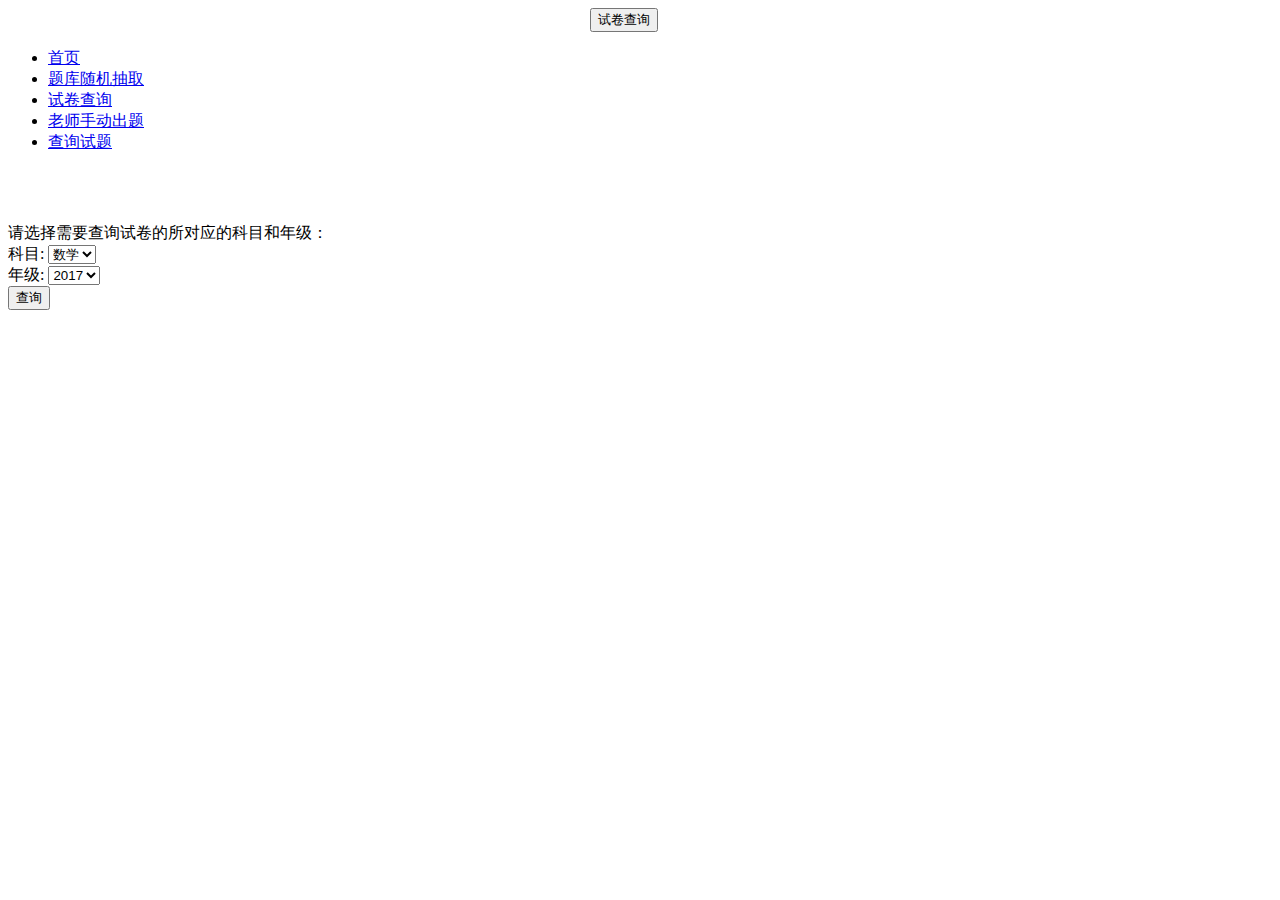
==== web/html/findalltestpaper.html @ 5a6c7861 "controller中添加了TeacherAppointTitle和TestPaperController; 在dao中添加了TeacherAppointTitleDao和TestPaperDao; " ====
<!DOCTYPE html>
<html lang="en">
<head>
    <meta charset="UTF-8">
    <meta http-equiv="X-UA-Compatible" content="IE=edge">
    <meta name="viewport" content="width=device-width, initial-scale=1">
    <link rel="stylesheet" href="/css/bootstrap.min.css">
    <script src="/js/jquery-3.2.1.min.js"></script>
    <script src="/js/bootstrap.min.js"></script>
    <script src="/js/testpaper.js"></script>
    <link rel="stylesheet" href="/css/testpaper.css">
    <script src="https://code.jquery.com/jquery-3.1.1.min.js"></script>
    <title>试卷查询</title>
</head>
<script>
    function findalltest() {
        $.get("/wanxi/findalltest",{subject:$("#subject").val(),grade:$("#grade").val()},function (data) {
        console.log(data.result);
        data=data.result;
        var html ='';
            for (let i = 0; i < data.length; i++) {
                html+='<table class="table">\n' +
                    '        <thead>\n' +
                    '        <tr>\n' +
                    '            <th>id</th>\n' +
                    '            <th>'+data[i].id+'</th>\n' +
                    '        </thead>\n' +
                    '        <tbody>\n' +
                    '        <tr class="active">\n' +
                    '            <td>考试名称</td>\n' +
                    '            <td>'+data[i].test_name+'</td>\n' +
                    '        <tr class="success">\n' +
                    '            <td>年级</td>\n' +
                    '            <td>'+data[i].grade+'</td>\n' +
                    '        <tr class="active">\n' +
                    '            <td>科目</td>\n' +
                    '            <td>'+data[i].subject+'</td>\n' +
                    '        <tr class="success">\n' +
                    '            <td>总分</td>\n' +
                    '            <td>'+data[i].sum_gader+'</td>\n' +
                    '        <tr class="active">\n' +
                    '            <td>题目数量</td>\n' +
                    '            <td>'+data[i].sum_title_num+'</td>\n' +
                    '        <tr class="success">\n' +
                    '            <td><a href="javascript:delete1('+data[i].id+')">删除该题</a>\n' +
                    '                &nbsp;&nbsp;&nbsp;&nbsp;\n' +
                    '                <a href="javascript:update1('+data[i].id+')">修改该试题</a></td>\n' +
                    '        </tbody>\n' +
                    '    </table>';
            }
            $("#findallhtml").html(html);
        },"json")

    }
</script>
<body class="container back">
<div style="width:100px;margin: 0 auto;">
    <button type="button" class="btn btn-primary title">试卷查询</button>
</div>
<div>
    <ul class="nav nav-pills">
        <li role="presentation"><a href="#">首页</a></li>
        <li role="presentation"><a href="/html/testpaper.html">题库随机抽取</a></li>
        <li role="presentation" class="active"><a href="#">试卷查询</a></li>
        <li role="presentation"><a href="/html/testpaper2.html">老师手动出题</a></li>
        <li role="presentation"><a href="/html/teacherfindAll.html">查询试题</a></li>
    </ul>
</div>
<div><br><br><br></div>
<a>请选择需要查询试卷的所对应的科目和年级：</a>
<br>
<label for="subject">科目:</label>
<select id="subject">
    <option>数学</option>
    <option>语文</option>
    <option>英语</option>
    <option>历史</option>
    <option>化学</option>
</select>
</div>
<div class="form-group font_J row col-md-2">
    <label for="grade">年级:</label>
    <select id="grade">
        <option>2017</option>
        <option>2018</option>
        <option>2019</option>
        <option>2020</option>
    </select>
</div>
<div id="findallhtml">
    <!--<table class="table">
        <thead>
        <tr>
            <th>id</th>
        </thead>
        <tbody>
        <tr class="active">
            <td>考试名称</td>
            <td>产品1</td>
        <tr class="success">
            <td>年级</td>
            <td>产品2</td>
        <tr class="active">
            <td>科目</td>
            <td>产品3</td>
        <tr class="success">
            <td>总分</td>
            <td>产品4</td>
        <tr class="active">
            <td>题目数量</td>
            <td>产品5</td>
        <tr class="success">
            <td><a href="javascript:delete1('+data.result[i].id+')">删除该题</a>
                &nbsp;&nbsp;&nbsp;&nbsp;
                <a href="javascript:update1('+data.result[i].id+')">修改该试题</a></td>
        </tbody>
    </table>-->
</div>
<div class="submit_style1 submit_style2"><input class="btn btn-default" type="submit" value="查询"
                                                onclick="findalltest()"></div>

</body>
</html>
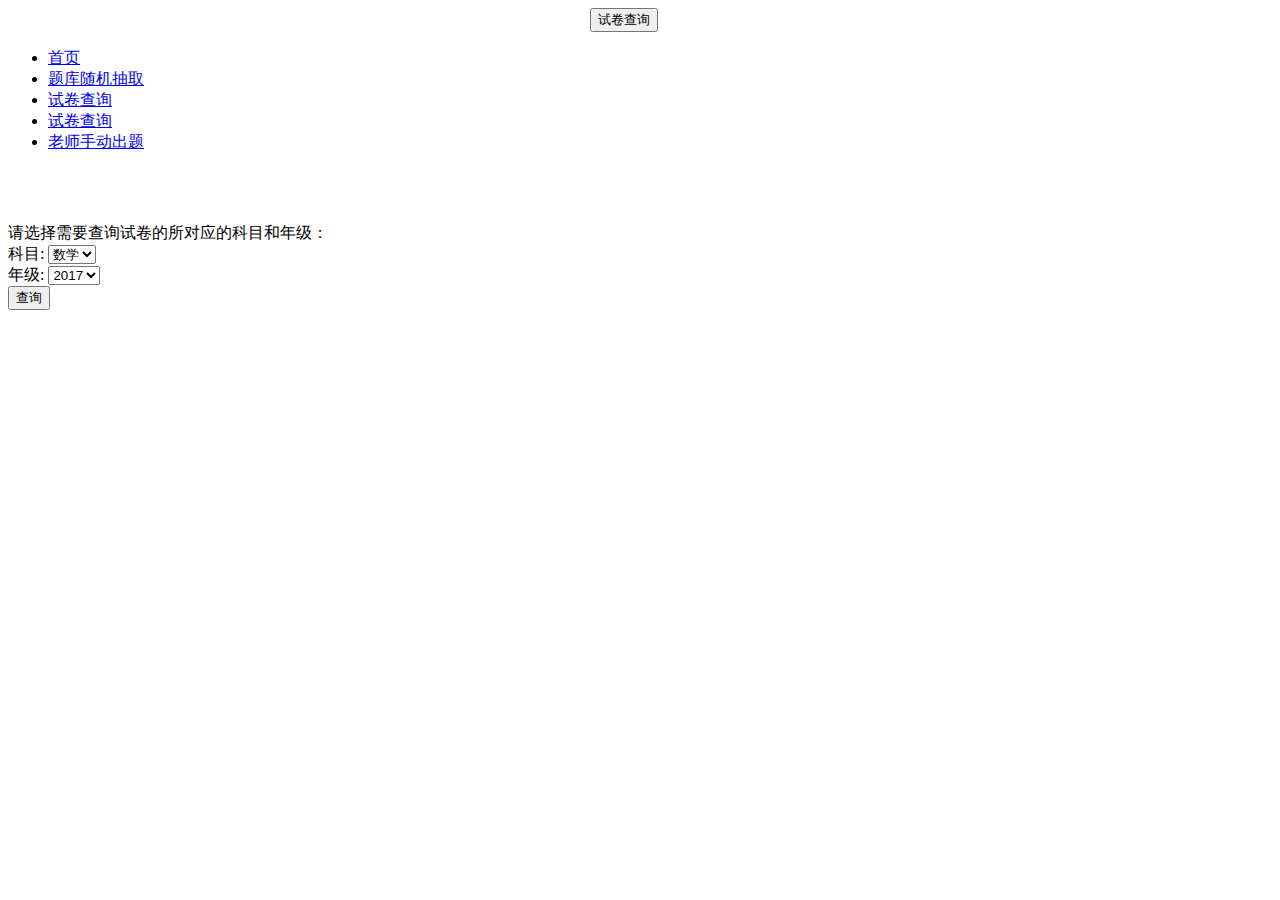
==== commit 6c90458a: "在之前的基础上有添加了Question_paper的service、dao、control、entity，并且原来文件都有修改" ====
--- a/web/html/findalltestpaper.html
+++ b/web/html/findalltestpaper.html
@@ -1,5 +1,6 @@
 <!DOCTYPE html>
 <html lang="en">
+<!--@Author: lld-->
 <head>
     <meta charset="UTF-8">
     <meta http-equiv="X-UA-Compatible" content="IE=edge">
@@ -15,42 +16,75 @@
 <script>
     function findalltest() {
         $.get("/wanxi/findalltest",{subject:$("#subject").val(),grade:$("#grade").val()},function (data) {
+            xianshi(data);
+        },"json");
+    }
+    function xianshi(data) {
         console.log(data.result);
         data=data.result;
         var html ='';
-            for (let i = 0; i < data.length; i++) {
-                html+='<table class="table">\n' +
-                    '        <thead>\n' +
-                    '        <tr>\n' +
-                    '            <th>id</th>\n' +
-                    '            <th>'+data[i].id+'</th>\n' +
-                    '        </thead>\n' +
-                    '        <tbody>\n' +
-                    '        <tr class="active">\n' +
-                    '            <td>考试名称</td>\n' +
-                    '            <td>'+data[i].test_name+'</td>\n' +
-                    '        <tr class="success">\n' +
-                    '            <td>年级</td>\n' +
-                    '            <td>'+data[i].grade+'</td>\n' +
-                    '        <tr class="active">\n' +
-                    '            <td>科目</td>\n' +
-                    '            <td>'+data[i].subject+'</td>\n' +
-                    '        <tr class="success">\n' +
-                    '            <td>总分</td>\n' +
-                    '            <td>'+data[i].sum_gader+'</td>\n' +
-                    '        <tr class="active">\n' +
-                    '            <td>题目数量</td>\n' +
-                    '            <td>'+data[i].sum_title_num+'</td>\n' +
-                    '        <tr class="success">\n' +
-                    '            <td><a href="javascript:delete1('+data[i].id+')">删除该题</a>\n' +
-                    '                &nbsp;&nbsp;&nbsp;&nbsp;\n' +
-                    '                <a href="javascript:update1('+data[i].id+')">修改该试题</a></td>\n' +
-                    '        </tbody>\n' +
-                    '    </table>';
-            }
-            $("#findallhtml").html(html);
-        },"json")
-
+        for (let i = 0; i < data.length; i++) {
+            html+='<table class="table">\n' +
+                '        <thead>\n' +
+                '        <tr>\n' +
+                '            <th>id</th>\n' +
+                '            <th>'+data[i].id+'</th>\n' +
+                '        </thead>\n' +
+                '        <tbody>\n' +
+                '        <tr class="active">\n' +
+                '            <td>考试名称</td>\n' +
+                '            <td>'+data[i].test_name+'</td>\n' +
+                '        <tr class="success">\n' +
+                '            <td>年级</td>\n' +
+                '            <td>'+data[i].grade+'</td>\n' +
+                '        <tr class="active">\n' +
+                '            <td>科目</td>\n' +
+                '            <td>'+data[i].test_subject+'</td>\n' +
+                '        <tr class="success">\n' +
+                '            <td>总分</td>\n' +
+                '            <td>'+data[i].sum_gader+'</td>\n' +
+                '        <tr class="active">\n' +
+                '            <td>题目总数量</td>\n' +
+                '            <td>'+data[i].sum_title_num+'</td>\n' +
+                '        <tr class="success">\n' +
+                '            <td>选择题总分</td>\n' +
+                '            <td>'+data[i].choose_gader+'</td>\n' +
+                '        <tr class="active">\n' +
+                '            <td>选择题数量</td>\n' +
+                '            <td>'+data[i].choose_number+'</td>\n' +
+                '        <tr class="success">\n' +
+                '            <td>填空题总分</td>\n' +
+                '            <td>'+data[i].completion_gader+'</td>\n' +
+                '        <tr class="active">\n' +
+                '            <td>填空题数量</td>\n' +
+                '            <td>'+data[i].completion_number+'</td>\n' +
+                '        <tr class="success">\n' +
+                '            <td>判断题总分</td>\n' +
+                '            <td>'+data[i].recogized_gader+'</td>\n' +
+                '        <tr class="active">\n' +
+                '            <td>判断题数量</td>\n' +
+                '            <td>'+data[i].recogized_number+'</td>\n' +
+                '        <tr class="success">\n' +
+                '            <td>操作</td>\n' +
+                '            <td><a href="javascript:delete1('+data[i].id+')">删除该题</a>\n' +
+                '                &nbsp;&nbsp;&nbsp;&nbsp;\n' +
+                '                <a href="javascript:update1('+data[i].id+')">修改该试题</a></td>\n' +
+                '        </tbody>\n' +
+                '    </table>'+'<br><br>';
+        }
+        $("#findallhtml").html(html);
+    }
+    function delete1(id) {
+        $.get('/wanxi/delete',{id:id},function (data) {
+            console.log(data.result);
+            alert(data.result);
+            findalltest();
+        },'json');
+    }
+    function update1(id) {
+        localStorage.clear();
+        localStorage.setItem("id",id);
+        window.location.href="/html/testpaperupdate.html";
     }
 </script>
 <body class="container back">
@@ -62,8 +96,9 @@
         <li role="presentation"><a href="#">首页</a></li>
         <li role="presentation"><a href="/html/testpaper.html">题库随机抽取</a></li>
         <li role="presentation" class="active"><a href="#">试卷查询</a></li>
+        <li role="presentation"><a href="/html/testpaperupdate.html">试卷查询</a></li>
         <li role="presentation"><a href="/html/testpaper2.html">老师手动出题</a></li>
-        <li role="presentation"><a href="/html/teacherfindAll.html">查询试题</a></li>
+        <!--<li role="presentation"><a href="/html/teacherfindAll.html">查询试题</a></li>-->
     </ul>
 </div>
 <div><br><br><br></div>
